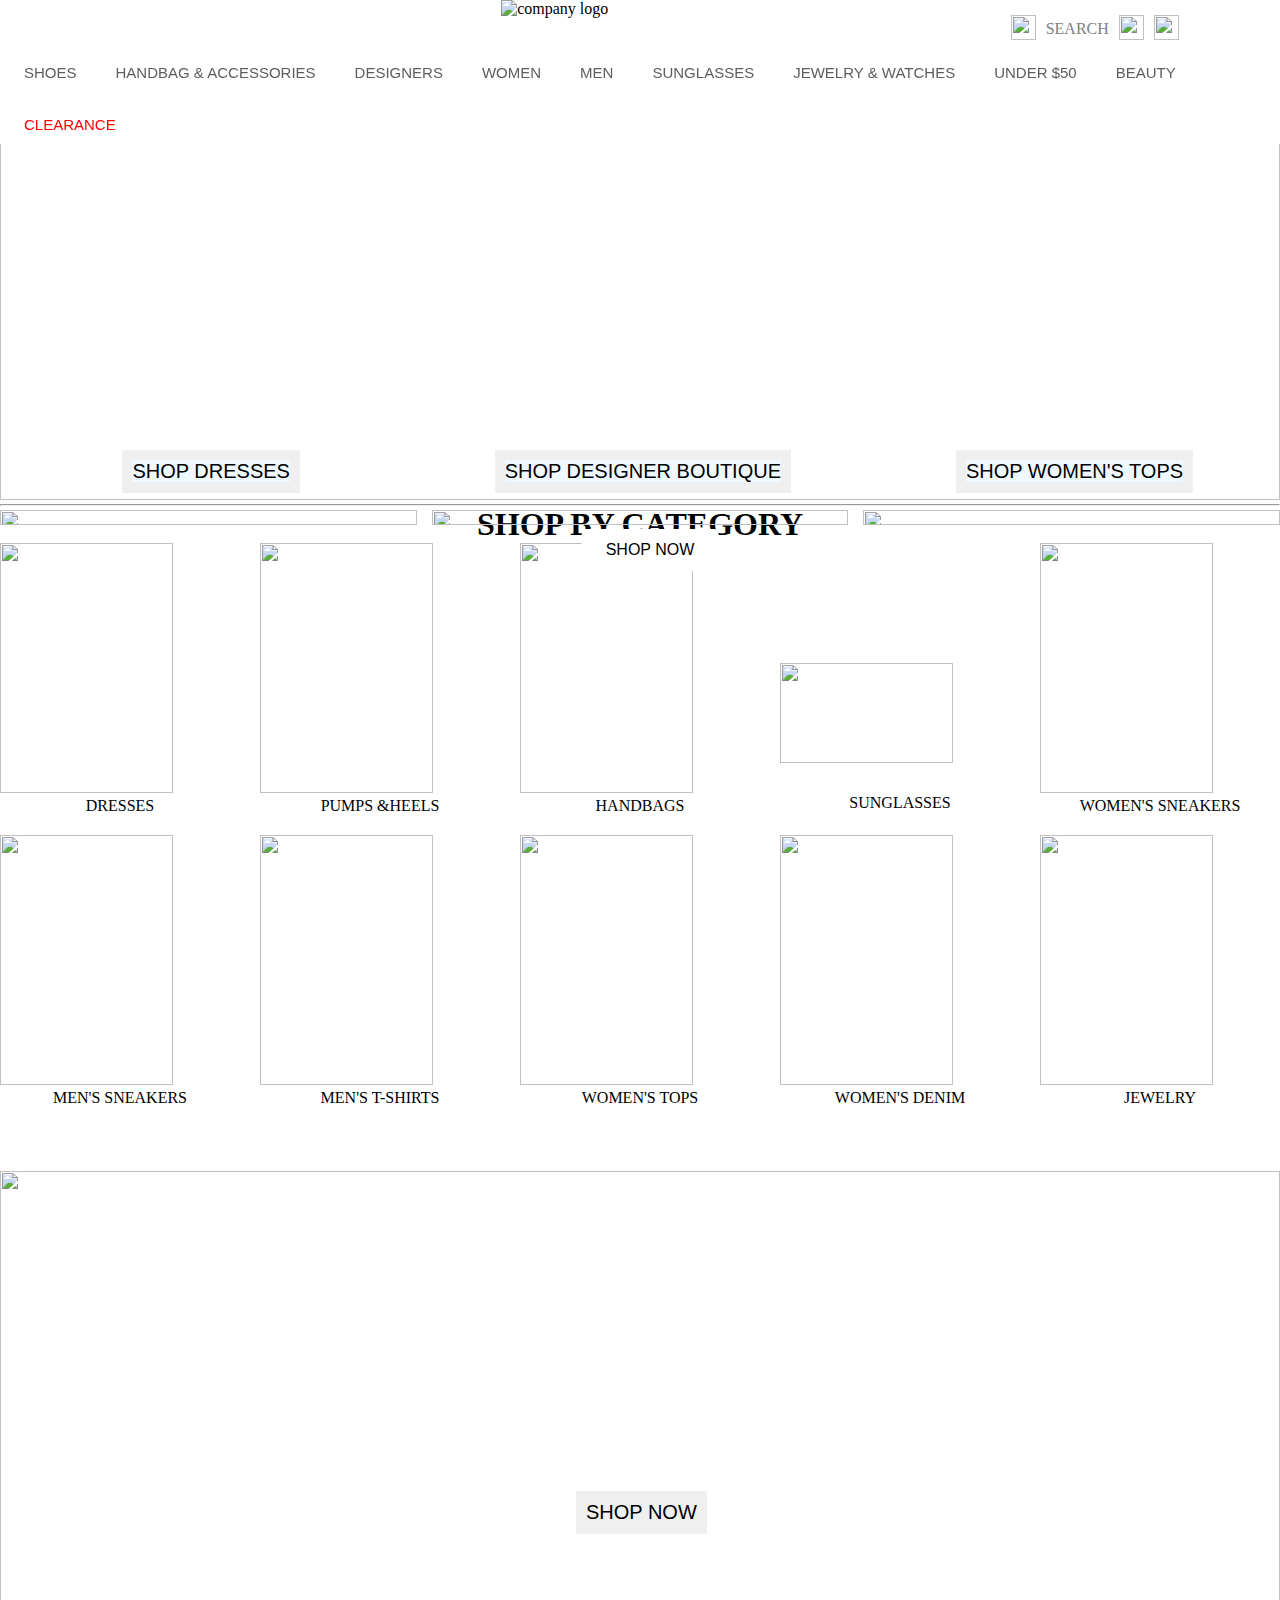
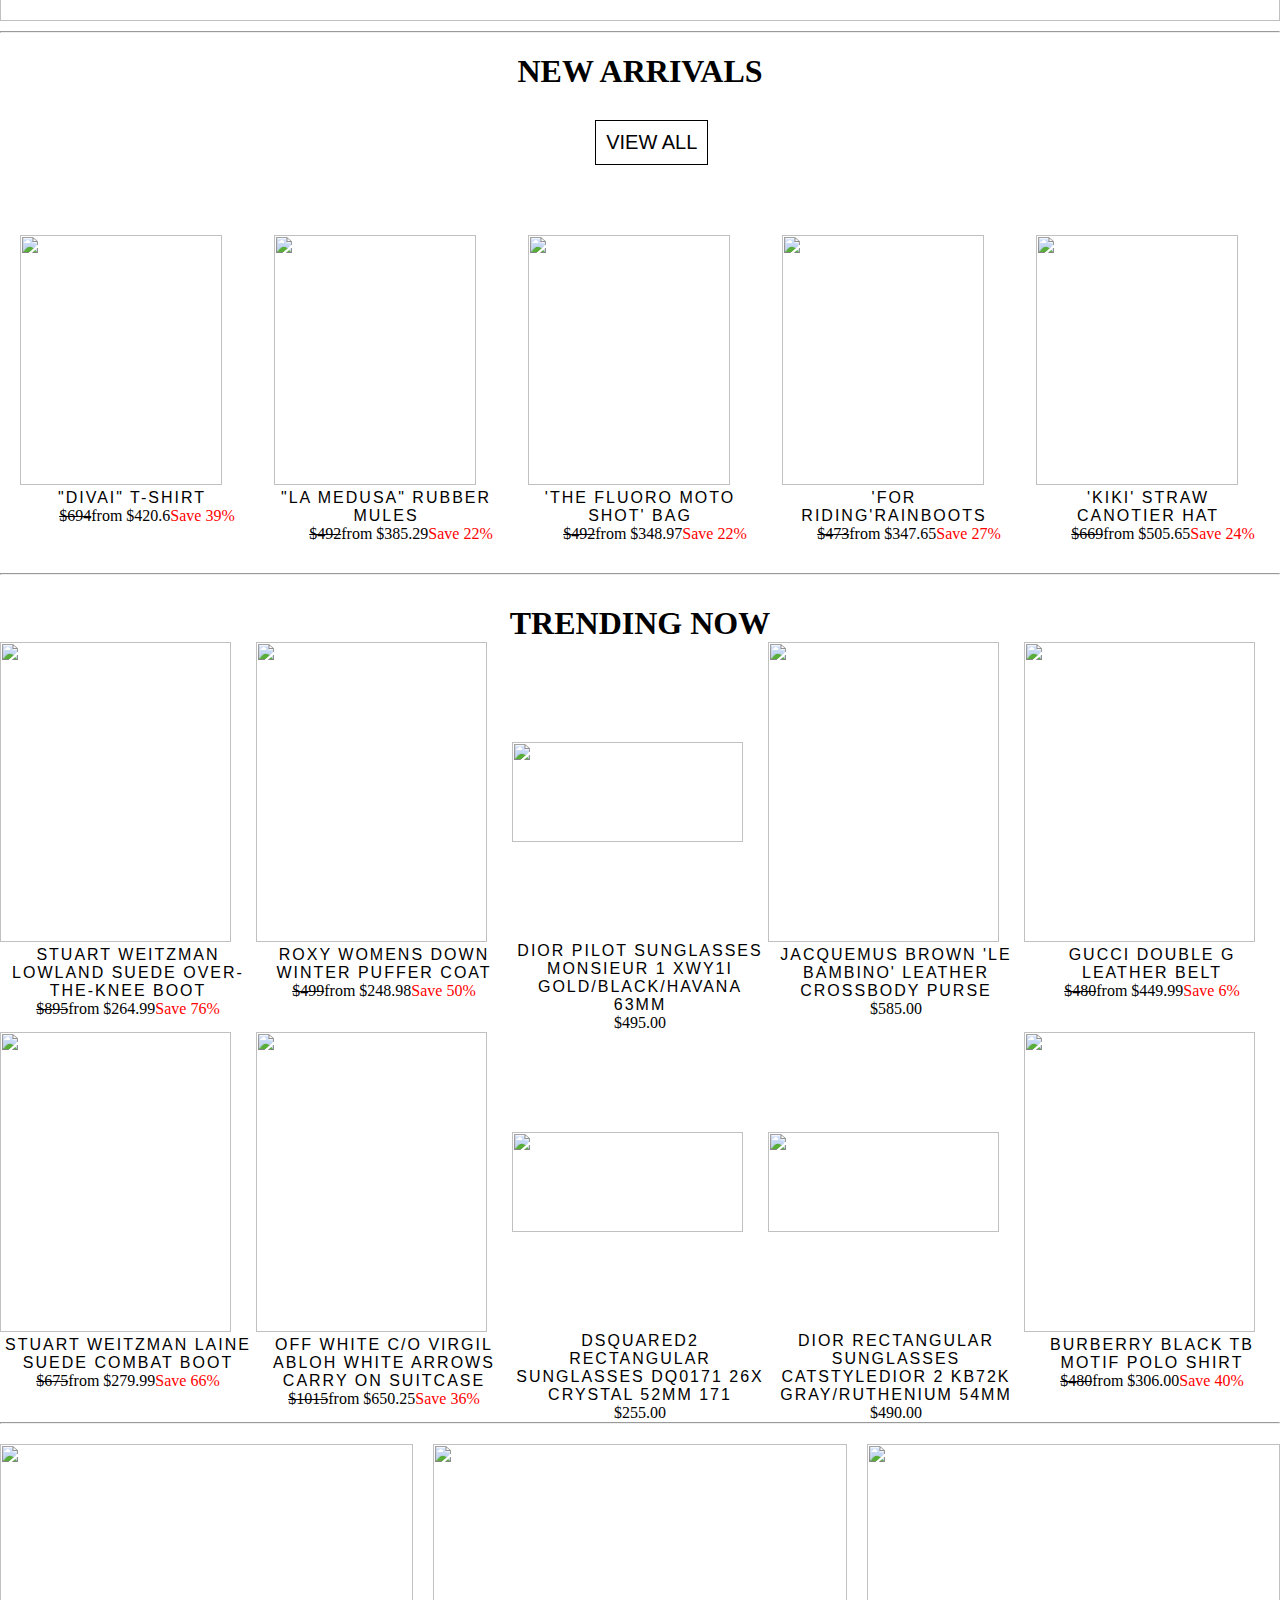
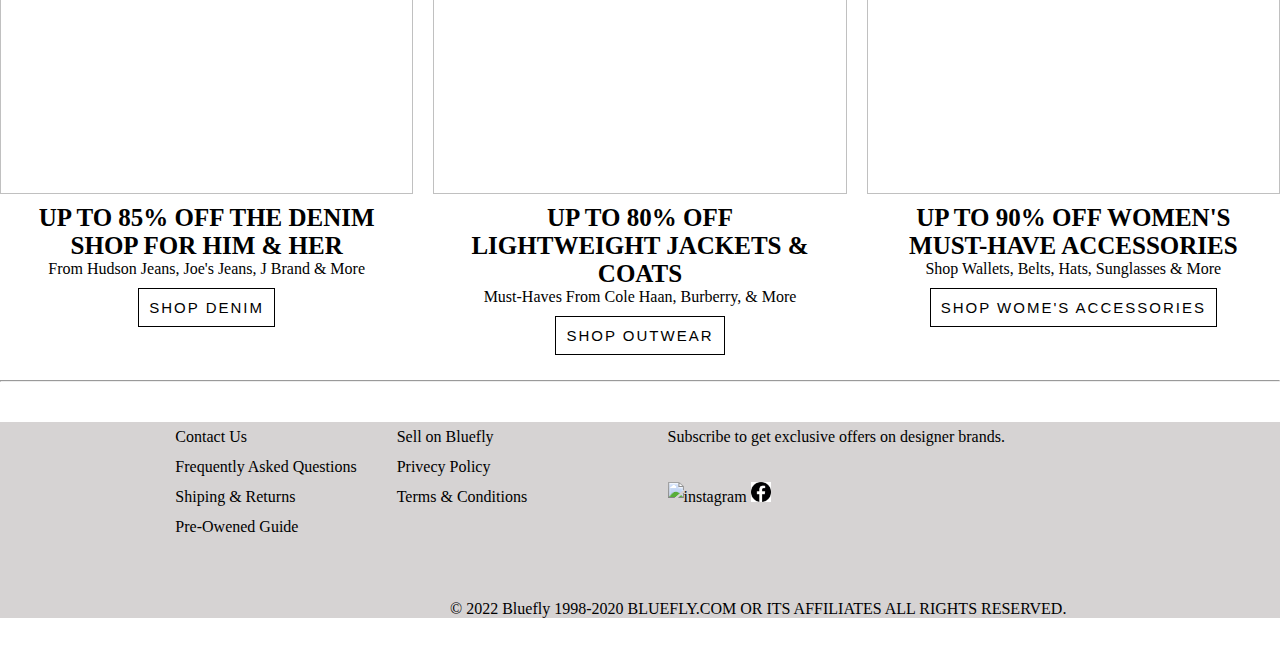
==== index.html @ 02e56673 "index page is added" ====
<!DOCTYPE html>
<html lang="en">

<head>
    <meta charset="UTF-8">
    <meta http-equiv="X-UA-Compatible" content="IE=edge">
    <meta name="viewport" content="width=device-width, initial-scale=1.0">
    <title>Document</title>
    <link rel="stylesheet" href="index.css">
</head>

<body>
    <div class="stiky">
        <!-- <div class="zxnav" data-logo-align="center"> -->
        <div class="zxlogobox1">
            <a href="#">
                <img class="zxlogo"
                    src="https://cdn.shopify.com/s/files/1/0248/3473/6191/files/BLUEFLY-LOGO-11-20.png?v=1574278243"
                    alt="company logo"></a>
            <div class="zxlogcon">
                <a href="#">
                    <img src="https://encrypted-tbn0.gstatic.com/images?q=tbn:ANd9GcRkEB9qduFTSf1VbEdd3xgyFVfkg9lT8XNZCg&usqp=CAU"
                        alt="">
                </a>
                <p id="search">SEARCH</p>
                <a href="#">
                    <img src="https://static.vecteezy.com/system/resources/thumbnails/002/318/271/small/user-profile-icon-free-vector.jpg"
                        alt=""></a>
                <a href="#">
                    <img src="https://cdn1.iconfinder.com/data/icons/office-suite-1/100/BOL_11-512.png" alt=""></a>
            </div>
        </div>
        <!-- new row is started -->
        <div class="nav">
            <ul>
                <li><a href="#">SHOES</a>
                    <ul>
                        <li><a href="#">WOMEN'S SHOES</a>

                        </li>
                        <li><a href="#">WOMEN'S DESIGNERS</a></li>
                        <li><a href="#">MEN'S SHOES </a></li>
                        <li><a href="#">MEN'S DESIGNERS</a></li>
                    </ul>
                </li>
                <li><a href="#">HANDBAG & ACCESSORIES</a>
                    <ul>
                        <li><a href="#">ALL HANDBAG</a></li>
                        <li><a href="#">TOP DESIGNERS</a></li>
                        <li><a href="#">PRE-OWNEED</a></li>
                        <li><a href="#">ACCESSORIES</a></li>
                    </ul>
                </li>
                <li><a href="#">DESIGNERS</a>
                    <ul>
                        <li><a href="#">Balenciaga</a></li>
                        <li><a href="#"> Bottega Veneta</a></li>
                        <li><a href="#">Burberry</a></li>
                        <li><a href="#">Celine</a></li>
                        <li><a href="#">Chloe</a></li>
                        <li><a href="#">Christian Louboutin</a></li>
                    </ul>
                </li>
                <li><a href="#">WOMEN</a>
                    <ul>
                        <li><a href="womenPage.html">CLOTHING</a></li>
<<<<<<< HEAD
                        <li><a href="womenPage.html">HANDBAGS</a></li>
                        <li><a href="womenPage.html">SHOES</a></li>
                        <li><a href="womenPage.html">JEWELRY</a></li>
                        <li><a href="womenPage.html">ACCESSORIES</a></li>
=======
                        <li><a href="#">HANDBAGS</a></li>
                        <li><a href="#">SHOES</a></li>
                        <li><a href="#">JEWELRY</a></li>
                        <li><a href="#">ACCESSORIES</a></li>
>>>>>>> 1affcb171de8756973cd53abb8463ccb5fc45e77
                    </ul>
                </li>
                <li><a href="#">MEN</a>
                    <ul>
                        <li><a href="men.html">CLOTHING</a></li>
                        <li><a href="men.html">SHOES</a></li>
                        <li><a href="men.html">JEWELRY</a></li>
                        <li><a href="men.html">ACCESSORIES</a></li>
                    </ul>
                </li>
                <li><a href="#">SUNGLASSES</a>
                    <ul>
                        <li><a href="sunglass.html">WOMEN'S SUNGLASSES</a></li>
<<<<<<< HEAD
                        <li><a href="sunglass.html">MEN'S SUNGLASSES</a></li>
=======
                        <li><a href="#">MEN'S SUNGLASSES</a></li>
>>>>>>> 1affcb171de8756973cd53abb8463ccb5fc45e77
                    </ul>
                </li>
                <li><a href="#">JEWELRY & WATCHES</a>
                    <ul>
                        <li><a href="#">JEWELRY</a></li>
                        <li><a href="#">TOP DISIGNER WATCHES A-J</a></li>
                        <li><a href="#">TOP DISIGNER WATCHES K-Z</a></li>
                    </ul>
                </li>
                <li><a href="#">UNDER $50</a>
                    <ul>
                        <li><a href="#">SHOP BY PRICEPOINT</a></li>
                        <li><a href="#">SHOP BY CATEGORY</a></li>
                    </ul>
                </li>
                <li><a href="#">BEAUTY</a>
                    <ul>
                        <li><a href="#">FRAGRANCE</a></li>
                        <li><a href="#">SKINCARE</a></li>
                        <li><a href="#">HAIRCARE</a></li>
                    </ul>
                </li>
                <li><a class="CLEARANCE" href="#">CLEARANCE</a>
                    <ul>
                        <li><a href="#">FRAGRANCE</a></li>
                        <li><a href="#">SKINCARE</a></li>
                        <li><a href="#">HAIRCARE</a></li>
                    </ul>
                </li>
            </ul>
        </div>
    </div>

    <div class="bodyimg">
        <img src="https://images.pexels.com/photos/1598505/pexels-photo-1598505.jpeg?cs=srgb&dl=pexels-mnz-1598505.jpg&fm=jpg"
            alt="">
        <div class="heading1x">
            DESIGNERS SHOES
            <br>
            UP TO 85% OFF
        </div>

        <div class="heading2x">Step The New Season With New Designer Shoes</div>
        <button class="btn">SHOP NOW</button>
    </div>
    <div class="modals">
        <div>
            <img src="https://cdn.shopify.com/s/files/1/0248/3473/6191/files/asapimage---533-x-644-px_1080x.jpg?v=1650550832"
                alt="">
            <div class="modalsHead1">DRESSES FOR EVERY OCCASION</div>
            <div class="modalsHead2">UP TO 94% OFF</div>
            <div class="modalsHead3"><b>Featuring BCBGMaxazria, Halston, Kay Unger & More</b></div>
            <div class="modalsHead4"><button><a href="#">SHOP DRESSES</a></button></div>

        </div>
        <div>
            <img src="https://cdn.shopify.com/s/files/1/0248/3473/6191/files/WEB_ASSET_2_1080x.jpg?v=1650894933" alt="">
            <div class="modalsHead1">DESIGNER BOUTIQUE</div>
            <div class="modalsHead2">UP TO 84% OFF</div>
            <div class="modalsHead3"><b>Best-Selling styles from: Gucci, valentino, Balenciaga, Stuart Weitzman
                    & More </b></div>
            <div class="modalsHead4"><button><a href="#">SHOP DESIGNER BOUTIQUE</a></button></div>

        </div>
        <div>
            <img src="https://cdn.shopify.com/s/files/1/0248/3473/6191/files/womens_tops_2_1080x.jpg?v=1630508297"
                alt="">
            <div class="modalsHead1">TRENDING TOPS FOR THE NEW SEASON</div>
            <div class="modalsHead2">UP TO 84% OFF</div>
            <div class="modalsHead3"><b>Featuring Gracia, Theory,Trina turk & More</b></div>
            <div class="modalsHead4"><button><a href="#">SHOP WOMEN'S TOPS</a></button></div>

        </div>

    </div>
    <hr>
    <div class="shopByCat">
        <h1>SHOP BY CATEGORY</h1>
    </div>
    <div class="productx1">
        <div>
            <img src="//cdn.shopify.com/s/files/1/0248/3473/6191/products/kmeRDBDg4kSFeUkS840inVvZZtYYBXqU-25_980d6d86-0b8a-4791-a12e-03a43f86c9ab_400x.jpg?v=1651735958"
                alt="">
            <div class="productx2"><a href="#">DRESSES</a></div>
        </div>
        <div>
            <img src="https://cdn.shopify.com/s/files/1/0248/3473/6191/products/1313201861_RLLZ_1_540x.jpg?v=1651370369"
                alt="">
            <div class="productx2"><a href="#">PUMPS &HEELS</a></div>
        </div>
        <div>
            <img src="https://cdn.shopify.com/s/files/1/0248/3473/6191/products/1411913092_RLLZ_1_540x.jpg?v=1651363518"
                alt="">
            <div class="productx2"><a href="#">HANDBAGS</a></div>
        </div>
        <div>
            <img src="https://cdn.shopify.com/s/files/1/0248/3473/6191/products/DiorByDior-2-00086-1_360x.jpg?v=1609777367"
                alt="">
            <div class="productx2"><a href="#">SUNGLASSES</a></div>
        </div>
        <div>
            <img src="https://cdn.shopify.com/s/files/1/0248/3473/6191/products/2063158_360x.jpg?v=1651220029" alt="">
            <div class="productx2"><a href="#">WOMEN'S SNEAKERS</a></div>
        </div>
        <div>
            <img src="https://cdn.shopify.com/s/files/1/0248/3473/6191/products/1312134872_RLLZ_1_540x.jpg?v=1651561993"
                alt="">
            <div class="productx2"><a href="#">MEN'S SNEAKERS</a></div>
        </div>
        <div>
            <img src="https://cdn.shopify.com/s/files/1/0248/3473/6191/products/1881082_360x.jpg?v=1634581037" alt="">
            <div class="productx2"><a href="#">MEN'S T-SHIRTS</a></div>
        </div>
        <div>
            <img src="https://cdn.shopify.com/s/files/1/0248/3473/6191/products/1411142891_RLLZ_1_540x.jpg?v=1651555455"
                alt="">
            <div class="productx2"><a href="#">WOMEN'S TOPS</a></div>
        </div>
        <div>
            <img src="https://cdn.shopify.com/s/files/1/0248/3473/6191/products/7MZNMRXIH9Ddcu0rl2650Vs40iDg16mP-25_360x.jpg?v=1651569883"
                alt="">
            <div class="productx2"><a href="#">WOMEN'S DENIM</a></div>
        </div>
        <div>
            <img src="https://cdn.shopify.com/s/files/1/0248/3473/6191/products/er3150-.75wmtw_865da168-2054-4a38-b725-fa0aca9e0526_360x.jpg?v=1651584614"
                alt="">
            <div class="productx2"><a href="#">JEWELRY</a></div>
        </div>
    </div>
    <div class="divle">
        <div class="bodyimg2">
            <img src="https://realstyle.therealreal.com/wp-content/uploads/2018/10/10.18_Fendi_Feature.jpg" alt="">
            <div class="heading1x1">
                FENDI
                <br>
                UP TO 80% OFF
            </div>

            <div class="heading2x2">A TOP FASHION BRAND CULTIVATES THE MOST ELEVATED DESIGN OF STYLES</div>
            <button class="divlebtn">SHOP NOW</button>
        </div>
        <hr>
    </div>
    <!-- ---------------------------------------------- -->
    <div>
        <h1 style="text-align: center; margin: 20px;">NEW ARRIVALS</h1>
        <button class="bodybtn3">VIEW ALL</button>
    </div>
    <div class="shopByTrnd">
        <div>
            <img src="https://cdn.shopify.com/s/files/1/0248/3473/6191/products/1566289_1800x1800.png?v=1635615949"
                alt="">
            <p>"DIVAI" T-SHIRT</p>
            <div class="shopByTrndx">
                <a href="#">
                    <p class="shopByTrnd1">$694</p>
                    <p class="shopByTrnd2">from $420.6</p>
                    <p class="shopByTrnd3">Save 39%</p>
                </a>
            </div>
        </div>
        <div>
            <img src="https://cdn.shopify.com/s/files/1/0248/3473/6191/products/2246722_1800x1800.jpg?v=1649684335"
                alt="">
            <p>"LA MEDUSA" RUBBER MULES</p>
            <div class="shopByTrndx">
                <a href="#">
                    <p class="shopByTrnd1">$492</p>
                    <p class="shopByTrnd2">from $385.29</p>
                    <p class="shopByTrnd3">Save 22%</p>
                </a>
            </div>
        </div>
        <div>
            <img src="https://cdn.shopify.com/s/files/1/0248/3473/6191/products/2269028_1800x1800.jpg?v=1651089252"
                alt="">
            <p>'THE FLUORO MOTO SHOT' BAG</p>
            <div class="shopByTrndx">
                <a href="#">
                    <p class="shopByTrnd1">$492</p>
                    <p class="shopByTrnd2">from $348.97</p>
                    <p class="shopByTrnd3">Save 22%</p>
                </a>
            </div>

        </div>
        <div>
            <img src="https://cdn.shopify.com/s/files/1/0248/3473/6191/products/2087946_1800x1800.jpg?v=1638291787"
                alt="">
            <p>'FOR RIDING'RAINBOOTS</p>
            <div class="shopByTrndx">
                <a href="#">
                    <p class="shopByTrnd1">$473</p>
                    <p class="shopByTrnd2">from $347.65</p>
                    <p class="shopByTrnd3">Save 27%</p>
                </a>
            </div>
        </div>
        <div>
            <img src="https://cdn.shopify.com/s/files/1/0248/3473/6191/products/2149730_76cf6aa7-502b-4b5b-bd8e-31e1af9ed2bb_1800x1800.jpg?v=1646588764"
                alt="">
            <p>'KIKI' STRAW CANOTIER HAT</p>
            <div class="shopByTrndx"><a href="#">
                    <div class="shopByTrnd1">$669</div>
                    <div class="shopByTrnd2">from $505.65</div>
                    <div class="shopByTrnd3">Save 24%</div>
                </a>
            </div>
        </div>
    </div>

    <hr>

    <div style="text-align: center; margin-top:30px ; font-size: 2em;"><b>TRENDING NOW</b></div>

    <div class="trendingx">
        <div class="trendingx1">
            <img src="https://cdn.shopify.com/s/files/1/0248/3473/6191/products/1311930311_RLLZ_1_1800x1800.jpg?v=1651699524"
                alt="">
            <p>STUART WEITZMAN LOWLAND SUEDE OVER-THE-KNEE BOOT</p>
            <div class="shopByTrndx"><a href="#">
                    <a href="#">
                        <div class="shopByTrnd1">$895</div>
                        <div class="shopByTrnd2">from $264.99</div>
                        <div class="shopByTrnd3">Save 76%</div>
                    </a>

            </div>
        </div>
        <div class="trendingx1">
            <img class="spimg"
                src="https://cdn.shopify.com/s/files/1/0248/3473/6191/products/VxSGecMAs8eEQk54qGOr4JHNrMJCszri-25_1800x1800.jpg?v=1607399173"
                alt="">
            <p>ROXY WOMENS DOWN WINTER PUFFER COAT</p>
            <div class="shopByTrndx"><a href="#">
                    <a href="#">
                        <div class="shopByTrnd1">$499</div>
                        <div class="shopByTrnd2">from $248.98</div>
                        <div class="shopByTrnd3">Save 50%</div>
                    </a>

            </div>
        </div>
        <div class="trendingx1">
            <img style="height: 100px;margin-top: 100px;margin-bottom: 100px;"
                src="https://cdn.shopify.com/s/files/1/0248/3473/6191/products/Monsieur-1-XWY1I-1_1800x1800.jpg?v=1628917488"
                alt="">
            <p>DIOR PILOT SUNGLASSES MONSIEUR 1 XWY1I GOLD/BLACK/HAVANA 63MM</p>
            <div class="shopByTrndx"><a href="#">
                    <a href="#">
                        <!-- <div class="shopByTrnd1">$495.00</div> -->
                        <div class="shopByTrnd2">$495.00</div>
                        <!-- <div class="shopByTrnd3">Save 76%</div> -->
                    </a>

            </div>
        </div>
        <div class="trendingx1">
            <img src="https://cdn.shopify.com/s/files/1/0248/3473/6191/products/1885891_1800x1800.jpg?v=1637852340"
                alt="">
            <p>JACQUEMUS BROWN 'LE BAMBINO' LEATHER CROSSBODY PURSE</p>
            <div class="shopByTrndx"><a href="#">
                    <a href="#">
                        <!-- <div class="shopByTrnd1">$585.00</div> -->
                        <div class="shopByTrnd2">$585.00</div>
                        <!-- <div class="shopByTrnd3">Save 76%</div> -->
                    </a>

            </div>
        </div>
        <div class="trendingx1">
            <img src="https://cdn.shopify.com/s/files/1/0248/3473/6191/products/1010994296_RLLZ_1_1800x1800.jpg?v=1651836155"
                alt="">
            <p>GUCCI DOUBLE G LEATHER BELT</p>
            <div class="shopByTrndx"><a href="#">
                    <a href="#">
                        <div class="shopByTrnd1">$480</div>
                        <div class="shopByTrnd2">from $449.99</div>
                        <div class="shopByTrnd3">Save 6%</div>
                    </a>

            </div>
        </div>
        <div class="trendingx1">
            <img src="https://cdn.shopify.com/s/files/1/0248/3473/6191/products/1311784215_RLLZ_1_1800x1800.jpg?v=1651602649"
                alt="">
            <p>STUART WEITZMAN LAINE SUEDE COMBAT BOOT</p>
            <div class="shopByTrndx"><a href="#">
                    <a href="#">
                        <div class="shopByTrnd1">$675</div>
                        <div class="shopByTrnd2">from $279.99</div>
                        <div class="shopByTrnd3">Save 66%</div>
                    </a>

            </div>
        </div>
        <div class="trendingx1">
            <img src="https://cdn.shopify.com/s/files/1/0248/3473/6191/products/8d21d1b4-11d7-4354-9fde-fd28589989ea_1800x1800.jpg?v=1628207566"
                alt="">
            <p>OFF WHITE C/O VIRGIL ABLOH WHITE ARROWS CARRY ON SUITCASE</p>
            <div class="shopByTrndx"><a href="#">
                    <a href="#">
                        <div class="shopByTrnd1">$1015</div>
                        <div class="shopByTrnd2">from $650.25</div>
                        <div class="shopByTrnd3">Save 36%</div>
                    </a>

            </div>
        </div>
        <div class="trendingx1">
            <img style="height: 100px;margin-top: 100px;margin-bottom: 100px;"
                src="https://cdn.shopify.com/s/files/1/0248/3473/6191/products/DQ0171-26X-1_1800x1800.jpg?v=1603923722"
                alt="">
            <p>DSQUARED2 RECTANGULAR SUNGLASSES DQ0171 26X CRYSTAL 52MM 171</p>
            <div class="shopByTrndx"><a href="#">
                    <a href="#">
                        <!-- <div class="shopByTrnd1">$895</div> -->
                        <div class="shopByTrnd2">$255.00</div>
                        <!-- <div class="shopByTrnd3">Save 76%</div> -->
                    </a>

            </div>
        </div>
        <div class="trendingx1">
            <img style="height: 100px;margin-top: 100px;margin-bottom: 100px;"
                src="https://cdn.shopify.com/s/files/1/0248/3473/6191/products/CatStyleDior-2-KB72K-1_1800x1800.jpg?v=1609777428"
                alt="">
            <p>DIOR RECTANGULAR SUNGLASSES CATSTYLEDIOR 2 KB72K GRAY/RUTHENIUM 54MM</p>
            <div class="shopByTrndx"><a href="#">
                    <a href="#">
                        <!-- <div class="shopByTrnd1">$895</div> -->
                        <div class="shopByTrnd2">$490.00</div>
                        <!-- <div class="shopByTrnd3">Save 76%</div> -->
                    </a>

            </div>
        </div>
        <div class="trendingx1">
            <img src="https://cdn.shopify.com/s/files/1/0248/3473/6191/products/9f8823b8-195e-4999-9b82-440c7c81bc9d_1800x1800.jpg?v=1627405619"
                alt="">
            <p>BURBERRY BLACK TB MOTIF POLO SHIRT</p>
            <div class="shopByTrndx"><a href="#">
                    <a href="#">
                        <div class="shopByTrnd1">$480</div>
                        <div class="shopByTrnd2">from $306.00</div>
                        <div class="shopByTrnd3">Save 40%</div>
                    </a>

            </div>
        </div>
    </div>
    <!-- <div></div> -->
    <hr>


    <!-- -------------------- -->
    <div class="slast">
        <div>
            <img src="https://cdn.shopify.com/s/files/1/0248/3473/6191/files/denim_540x.jpg?v=1615204984">
            <h1>UP TO 85% OFF THE DENIM SHOP FOR HIM & HER</h1>
            <p>From Hudson Jeans, Joe's Jeans, J Brand & More</p>
            <a href="#"><button>SHOP DENIM</button></a>
        </div>
        <div>
            <img src="https://cdn.shopify.com/s/files/1/0248/3473/6191/files/lightweight_jackets_540x.jpg?v=1630509164"
                alt="">
            <h1>UP TO 80% OFF LIGHTWEIGHT JACKETS & COATS</h1>
            <p>Must-Haves From Cole Haan, Burberry, & More</p>
            <a href="#"><button>SHOP OUTWEAR</button></a>
        </div>
        <div>
            <img src="https://cdn.shopify.com/s/files/1/0248/3473/6191/files/accesories_540x.jpg?v=1630509636" alt="">
            <h1>UP TO 90% OFF WOMEN'S MUST-HAVE ACCESSORIES</h1>
            <p>Shop Wallets, Belts, Hats, Sunglasses & More</p>
            <a href="#"><button>SHOP WOME'S ACCESSORIES</button></a>
        </div>
    </div>
    <hr>
    <div class="lastdiv">
        <div>
            <div class="lastdivx1">
                <div>
                    <p><a href="#">Contact Us</a></p>
                    <p><a href="#">Frequently Asked Questions</a></p>
                    <p><a href="#">Shiping & Returns</a></p>
                    <p><a href="#">Pre-Owened Guide</a></p>
                </div>
                <div>
                    <p><a href="#">Sell on Bluefly</a></p>
                    <p><a href="#">Privecy Policy</a></p>
                    <p><a href="#">Terms & Conditions</a></p>
                </div>
            </div>
            <div class="lastdivx2">
                <p>Subscribe to get exclusive offers on designer brands.</p>
                <br>
                <div>
                    <img src="https://img.etimg.com/thumb/msid-70408529,width-650,imgsize-166495,,resizemode-4,quality-100/instagram.jpg"
                        alt="instagram">
                    <img src="[data-uri]"
                        alt="faceboook">
                </div>
            </div>
        </div>

        <img src="https://cdn.shopify.com/s/files/1/0248/3473/6191/files/Untitled_2_.png_5_x104@2x.png?v=1620852820"
            alt="">
        <p id="blueflyx1">© 2022 Bluefly 1998-2020 BLUEFLY.COM OR ITS AFFILIATES ALL RIGHTS RESERVED.</p>

    </div>


</body>

</html>
<script>

</script>
---- index.css ----
* {
    margin: 0%;
    padding: 0%;

}

.stiky {
    z-index: 1;
    position: fixed;
    width: 100%;
    background-color: white;
    color: gray;
}
#search{
    margin-top: 20px;
}

.zxnav {
    width: 100%;
    /* border: 1px red solid; */
    margin-top: 20px;
}

.zxlogobox1 {
    display: flex;

    justify-content: space-around;
}

.zxlogobox1>a>img {
    padding-left: 400px;
    padding-right: 200px;
}

.zxlogcon {

    display: flex;
    gap: 10px;


}

.zxlogcon a>img {
    width: 25px;
    height: 25px;
    margin-top: 15px
}

/* for new line */
/* .nav{
    /* margin-left: 50px;
    margin-right: 50px; */
.nav {
    width: 99%;
    margin: auto;
    display: flex;
    /* grid-template-columns: (auto auto auto auto auto auto auto auto auto);
    grid-template-rows: auto;
    row-gap: 10px; */


    /* align-items: center; */
    justify-content: space-around;

    margin-top: 0px;

    /* width: 100%; */
    background-color: #fff;
    height: 100px;
    ;
    /* border: 1px red solid; */
}

.CLEARANCE {
    color: red;
}

ul {

    list-style: none;
    padding: 0;
    margin: 0;
    position: absolute;
}

ul li {

    float: left;
    margin-top: 5px;
}

ul li a {

    width: 100%;
    color: rgb(95, 93, 93);
    display: flex;
    text-decoration: none;
    font-size: 15px;
    padding: 15px;
    border-radius: 10px;
    font-family: Helvetica, Helvetica, Arial, sans-serif;
    margin-left: 9px;

}

a:hover {
    text-decoration: none;
}

ul li ul {
    background: white;
}

ul li ul {
    display: none;
}

ul li:hover ul {
    display: flex;
    flex-direction: column;
    text-decoration: none;
    background: white;
    color: black;
}

.nav>ul>li>a:hover {
    text-decoration: underline;
}

.bodyimg>img {
    width: 100%;
    height: 400px;
    margin-top: 100px;
    margin-bottom: 10px;
}

.heading1x {
    position: absolute;
    top: 30%;
    width: 100%;
    text-align: center;
    font-size: 60px;
    color: #fff;
    /* cursor: pointer; */
    font-family: Cambria, Cochin, Georgia, Times, 'Times New Roman', serif;
    letter-spacing: 2px;
}

.heading2x {
    position: absolute;
    top: 50%;
    width: 100%;
    text-align: center;
    font-size: 30px;
    color: #fff;
    /* cursor: pointer; */
    font-family: Cambria, Cochin, Georgia, Times, 'Times New Roman', serif;
    letter-spacing: 2px;

}

.btn {
    position: absolute;
    top: 60%;
    left: 50%;
    transform: translate(-50%, -50%);
    -ms-transform: translate(-50%, -50%);
    background-color: white;
    color: black;
    font-size: 16px;
    padding: 12px 24px;
    border: none;
    cursor: pointer;
    border-radius: 5px;
    text-align: center;

}

/* -----------------New section ----------------------------- */

.modals {
    display: grid;
    grid-template-columns: repeat(3, 1fr);
    grid-template-rows: auto;
    gap: 15px;
    margin-bottom: -30px;
}

.modals>div>img {
    position: relative;
    height: 80%;
    width: 100%;
}

.modalsHead1 {
    position: absolute;
    margin-top: -20%;
    margin-left: 4%;
    width: 25%;
    font-size: 25px;
    font-family: sans-serif;
    text-align: center;
    color: white;
    letter-spacing: 2px;

}

.modalsHead2 {
    position: absolute;
    margin-top: -16.5%;
    /* margin-left: 6%; */
    margin-left: 1.5%;
    width: 30%;
    font-size: 45px;
    font-family: 'Times New Roman', Times, serif;
    text-align: center;
    color: white;
    letter-spacing: 2px;
    font-weight: 700;


}

.modalsHead3 {
    position: absolute;
    margin-top: -13%;
    margin-left: 1.5%;
    width: 30%;
    font-size: 25px;
    font-family: 'Gill Sans', 'Gill Sans MT', Calibri, 'Trebuchet MS', sans-serif;
    text-align: center;
    color: white;
}

.modalsHead4 {
    position: absolute;
    margin-top: -7%;
    margin-left: 1.5%;
    width: 30%;
    font-size: 25px;
    font-family: 'Gill Sans', 'Gill Sans MT', Calibri, 'Trebuchet MS', sans-serif;
    text-align: center;
    color: white;
}

button {
    border: 0px;
    font-size: 20px;
    margin: 10px;
    padding: 10px;
    cursor: pointer;
    text-decoration: none;
}

.modals>div>.modalsHead4>button>a {
    text-decoration: none;
    color: black;
    background-color: aliceblue;
}

.shopByCat {
    text-align: center;
}

.productx1 {
    display: grid;
    grid-template-columns: repeat(5, 1fr);
    gap: 20px;
    grid-template-rows: auto;
    margin-bottom: 5%;
}

.productx1>div>img {
    width: 85%;
    height: 250px;
}

.productx1 :nth-child(4) img {
    height: 100px;
    margin-top: 50%;
    padding-bottom: 31PX;
}

.productx2 {
    text-align: center;
}

.productx2>a {
    text-decoration: none;
    color: black;
}

/* ------------------------------------ */
.divle {
    width: 100%;
}

.bodyimg2>img {
    position: relative;
    width: 100%;
    height: 450px;
    margin-bottom: 10px;
}

.heading1x1 {
    position: absolute;
    margin-top: -29%;
    margin-left: 350px;
    width: 60%;
    text-align: center;
    font-size: 80px;
    color: white;
    font-weight: bold;
    font-family: 'Gill Sans', 'Gill Sans MT', Calibri, 'Trebuchet MS', sans-serif;
    letter-spacing: 2px;
}

.heading2x2 {
    position: absolute;
    margin-top: -15%;
    width: 100%;
    text-align: center;
    font-size: 30px;
    color: white;
    font-family: Cambria, Cochin, Georgia, Times, 'Times New Roman', serif;
    letter-spacing: 2px;

}

button {
    border: 0px;
    font-size: 20px;
    margin: 10px;
    padding: 10px;
    cursor: pointer;
    /* text-decoration: none; */
}

.divlebtn>a {
    text-decoration: none;
    color: black;
    background-color: whitesmoke;
}

.divlebtn {
    position: absolute;
    margin-top: 25%;
    margin-left: -55%;
    /* width: 50px ; */
    text-align: center;
    /* font-weight: bold; */
    /* font-family: 'Gill Sans', 'Gill Sans MT', Calibri, 'Trebuchet MS', sans-serif; */
    /* letter-spacing: 2px; */
    /* border-radius: 5px; */
}


/* ---------------------------------------------------------------- */

.bodybtn3 {
    background-color: white;
    color: black;
    border: 1px black solid;
    padding: 10px;
    margin-left: 46.5%;
    margin-bottom: 30px;
}

.shopByTrnd>div>img {
    width: 95%;
    height: 250px;
    /* border: 1px red solid; */
}

.shopByTrnd {
    display: grid;
    grid-template-columns: repeat(5, 1fr);
    margin-top: 40px;
    gap: 30px;
    grid-template-rows: auto;
    padding-left: 20px;
    padding-right: 20px;
    margin-bottom: 30px;
    /* border: 1px red solid; */
}

.shopByTrnd>div>p {
    text-align: center;
    font-family: 'Gill Sans', 'Gill Sans MT', Calibri, 'Trebuchet MS', sans-serif;
    letter-spacing: 2px;

}

.shopByTrnd>div>div {
    display: flex;
    margin-left: 30px;
}

.shopByTrnd1 {
    text-decoration: line-through;
}

.shopByTrndx>a {
    display: flex;
    text-decoration: none;
    color: black;
}

.shopByTrnd3 {
    color: red;
}

/* ---------------------------------------------------- */

.trendingx {
    display: grid;
    grid-template-columns: repeat(5, 1fr);
    grid-template-rows: auto;

}

.trendingx1>img {
    height: 300px;
    width: 95%;
}

.trendingx1>p {
    text-align: center;
    font-family: 'Gill Sans', 'Gill Sans MT', Calibri, 'Trebuchet MS', sans-serif;
    letter-spacing: 2px;

}

.shopByTrndx {
    display: flex;
    justify-content: center;
}

/* ----------------------------------------------- */

.slast>div>img {
    width: 100%;
    height: 350px;
    margin-bottom: 10px;
}

.slast {
    display: grid;
    grid-template-columns: repeat(3, 1fr);

    grid-template-rows: auto;
    gap: 20px;
    margin-top: 20px;
    margin-bottom: 15px;
}

.slast>div>h1 {
    text-align: center;
    width: 90%;
    margin: auto;
    font-size: 25px;
}

.slast>div>p {
    text-align: center;
    width: 90%;
    margin: auto;
    font-size: 16px;
}

.slast>div>a {
    display: flex;
    justify-content: center;
    text-decoration: none;
}

.slast>div>a>button {
    color: black;
    background-color: #fff;
    border: 1px black solid;
    letter-spacing: 2PX;
    font-size: 15PX;
}

.lastdiv {
    margin-top: 30px;
    background-color: rgb(214, 211, 211);
}

.lastdivx1>div {
    margin-left: 40px;
}

.lastdiv>div {
    margin-top: 40px;
    display: flex;
    line-height: 30px;
    margin-left: 25px;
}

a {
    text-decoration: none;
    color: black;
}

.lastdivx2>div>img {
    height: 20px;
    width: 20px;

}

.lastdiv>div {
    display: grid;
    grid-template-columns: repeat(2, 1fr);
    grid-template-rows: auto;
    gap: 30px;
}

.lastdivx1 {
    display: flex;
    margin: auto;
}

.lastdiv>img {
    margin-left: 500px;
}

#blueflyx1 {
    margin: 40px;
    margin-left: 450px;
}
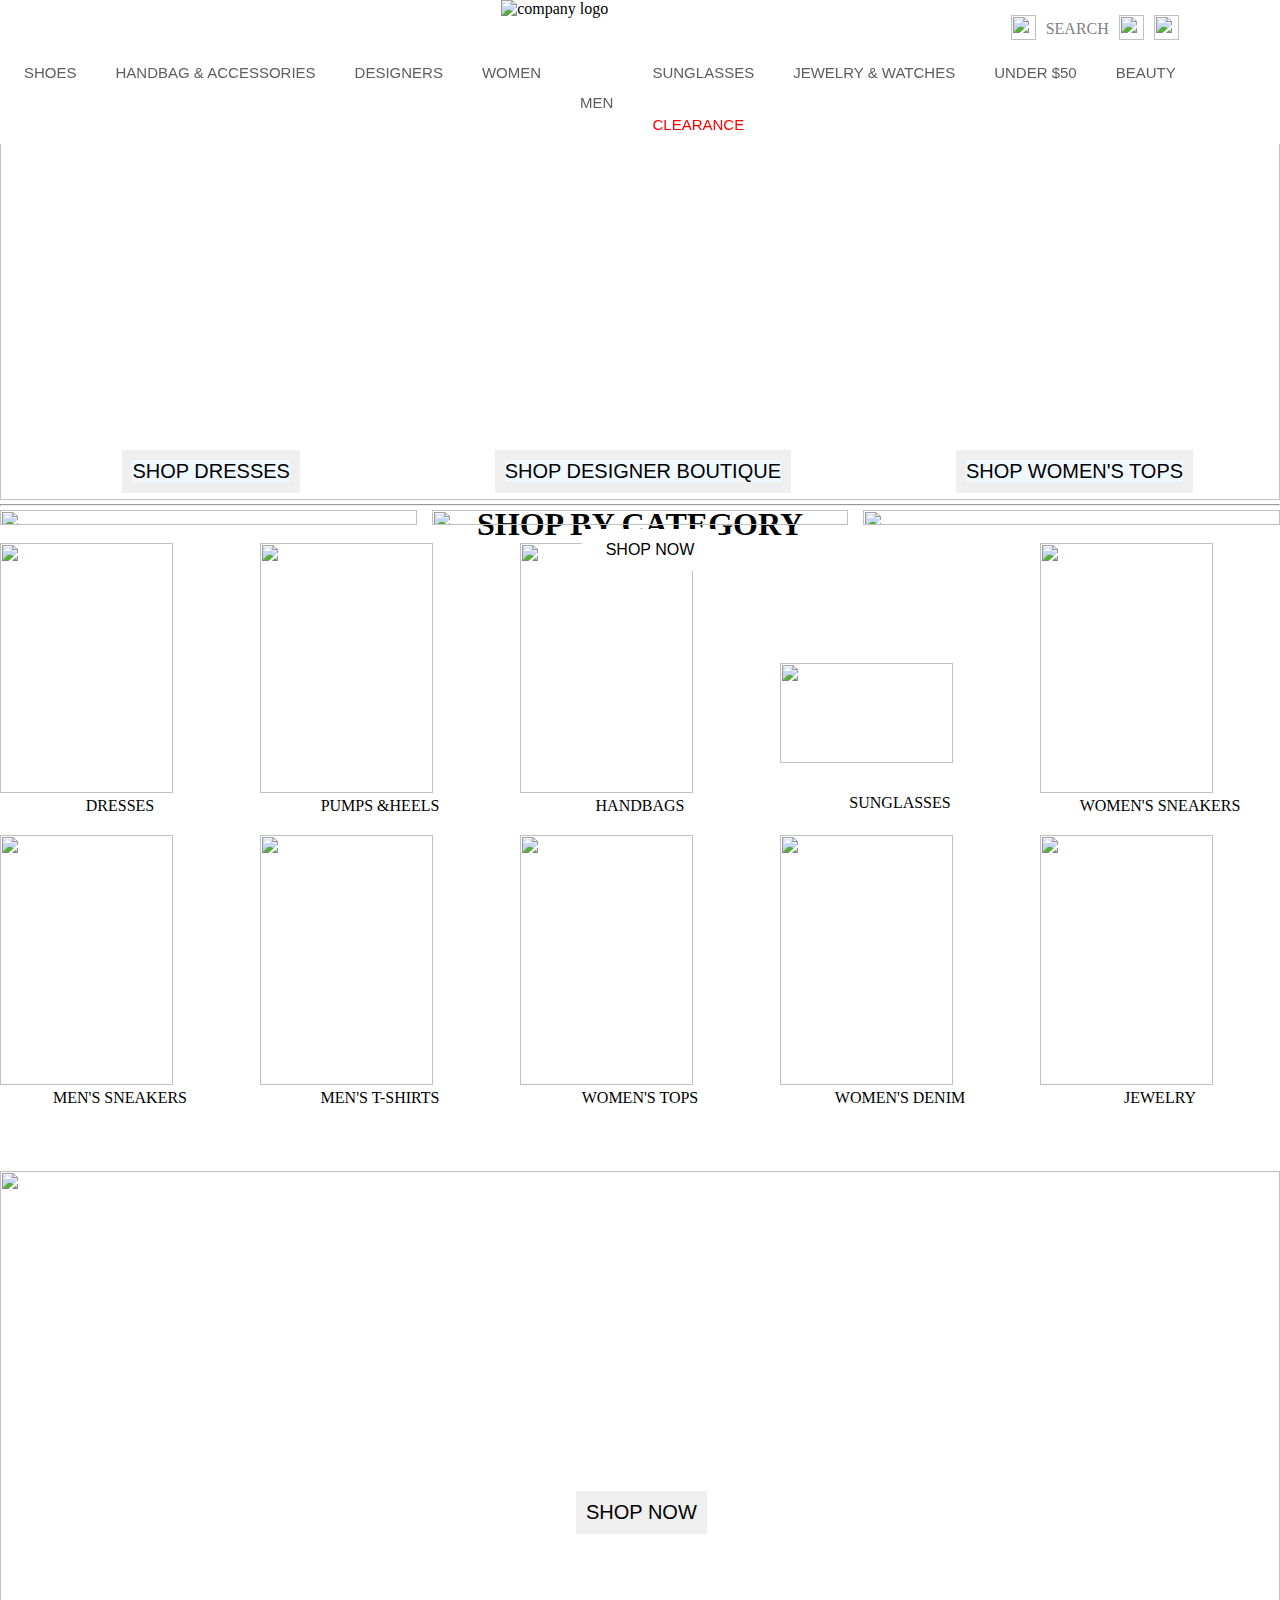
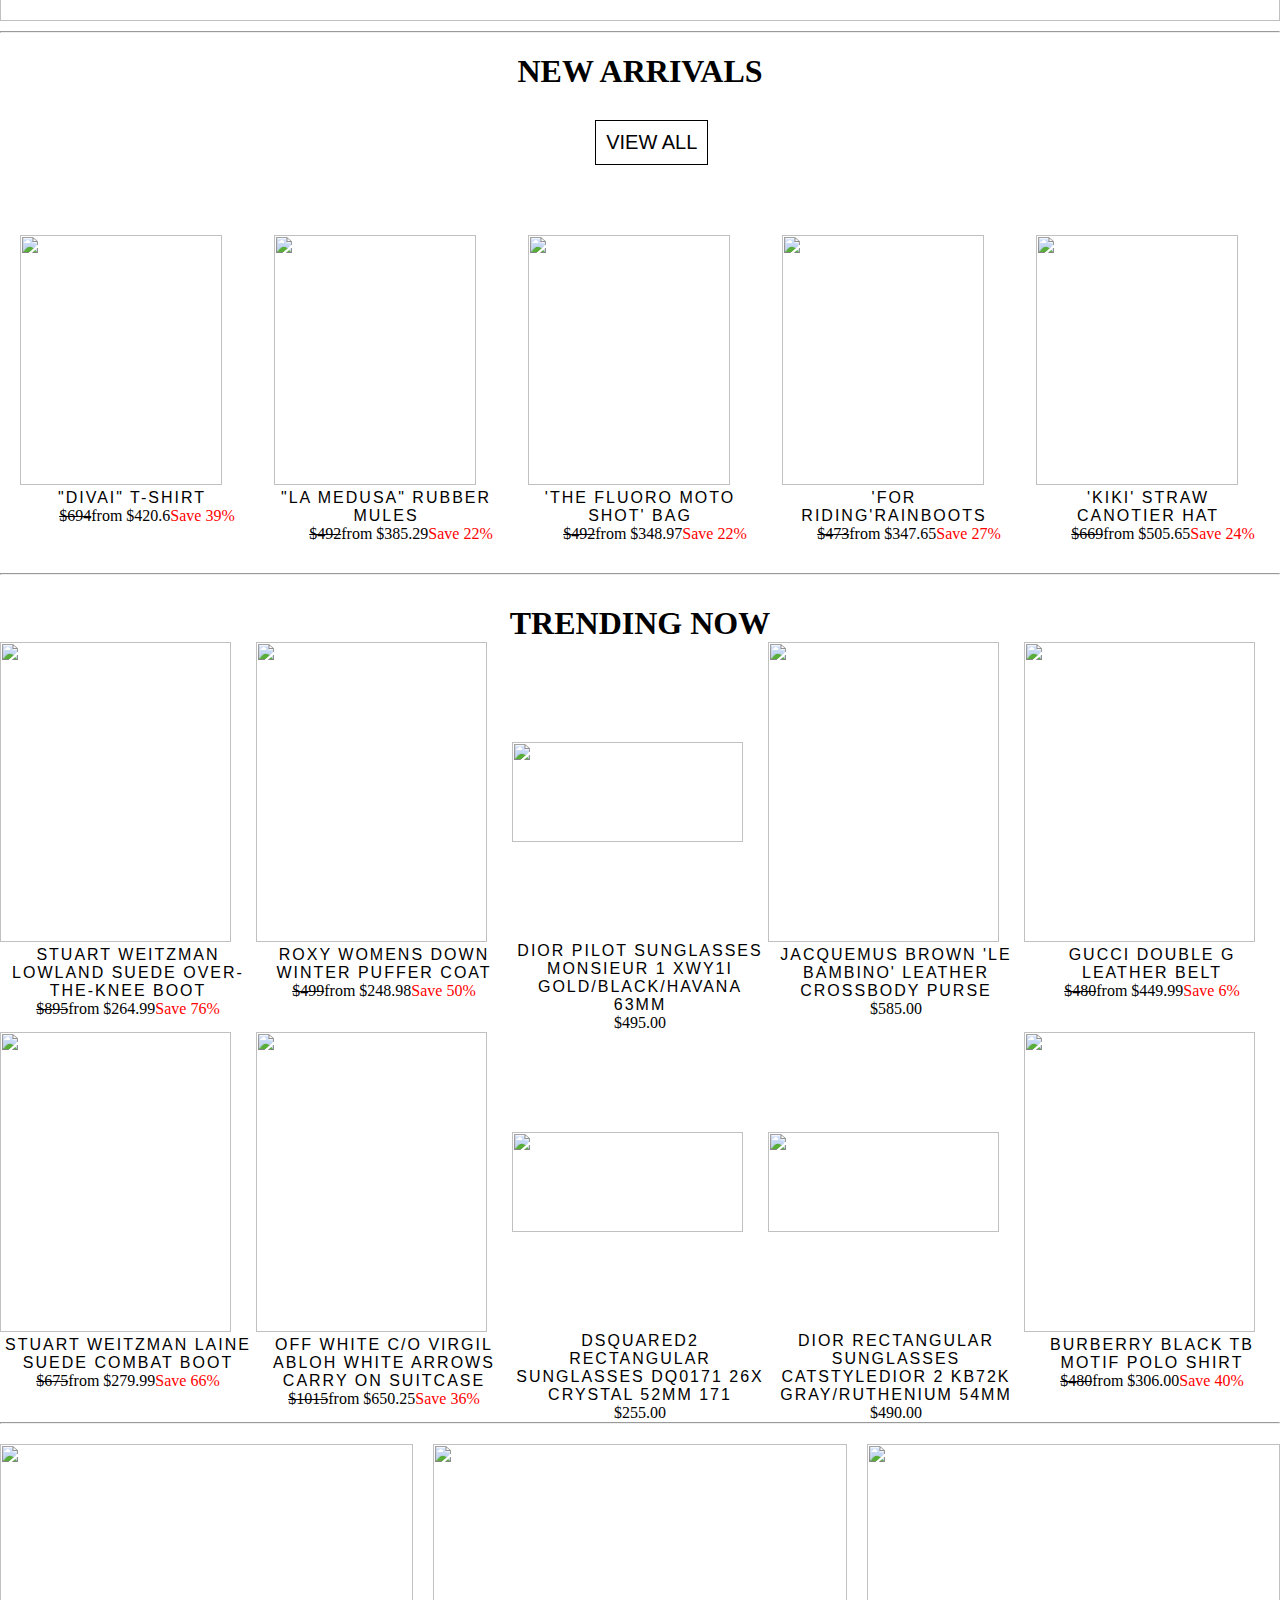
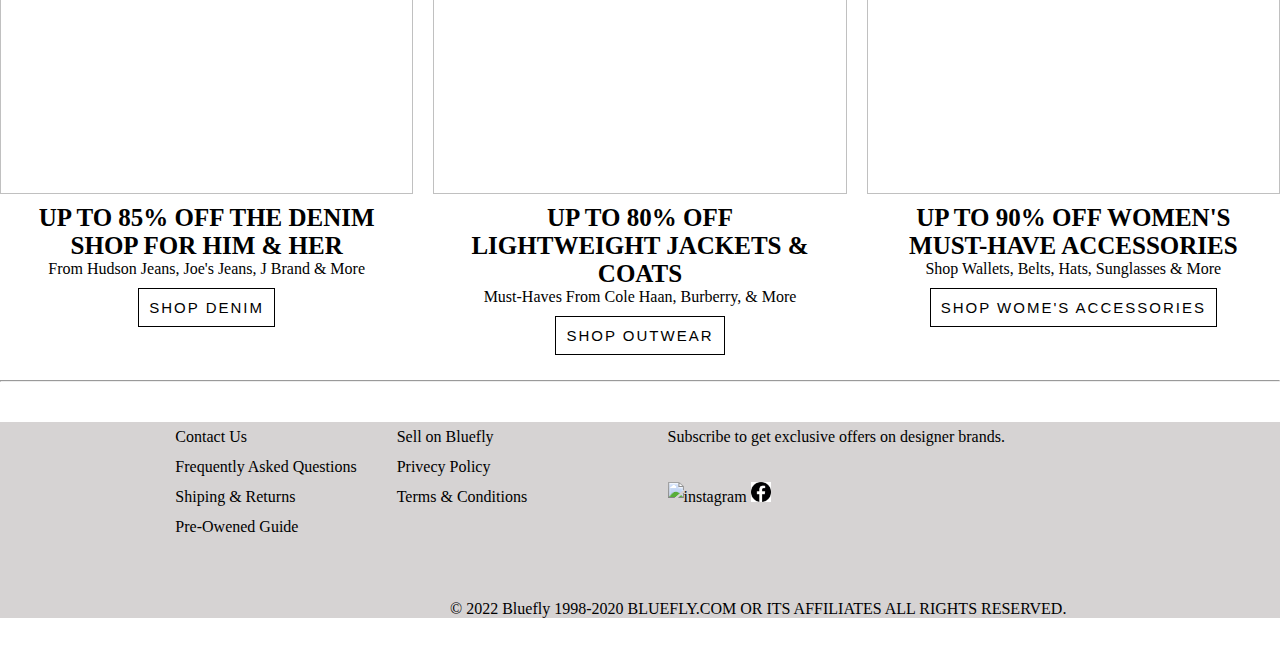
==== commit 54cbccd1: "files are linked" ====
--- a/index.html
+++ b/index.html
@@ -64,17 +64,10 @@
                 <li><a href="#">WOMEN</a>
                     <ul>
                         <li><a href="womenPage.html">CLOTHING</a></li>
-<<<<<<< HEAD
                         <li><a href="womenPage.html">HANDBAGS</a></li>
                         <li><a href="womenPage.html">SHOES</a></li>
                         <li><a href="womenPage.html">JEWELRY</a></li>
-                        <li><a href="womenPage.html">ACCESSORIES</a></li>
-=======
-                        <li><a href="#">HANDBAGS</a></li>
-                        <li><a href="#">SHOES</a></li>
-                        <li><a href="#">JEWELRY</a></li>
-                        <li><a href="#">ACCESSORIES</a></li>
->>>>>>> 1affcb171de8756973cd53abb8463ccb5fc45e77
+                        <li><a href="womenPage.html">ACCESSORIES<li>
                     </ul>
                 </li>
                 <li><a href="#">MEN</a>
@@ -88,11 +81,7 @@
                 <li><a href="#">SUNGLASSES</a>
                     <ul>
                         <li><a href="sunglass.html">WOMEN'S SUNGLASSES</a></li>
-<<<<<<< HEAD
                         <li><a href="sunglass.html">MEN'S SUNGLASSES</a></li>
-=======
-                        <li><a href="#">MEN'S SUNGLASSES</a></li>
->>>>>>> 1affcb171de8756973cd53abb8463ccb5fc45e77
                     </ul>
                 </li>
                 <li><a href="#">JEWELRY & WATCHES</a>
@@ -510,4 +499,4 @@
 </html>
 <script>
 
-</script>+</script>
